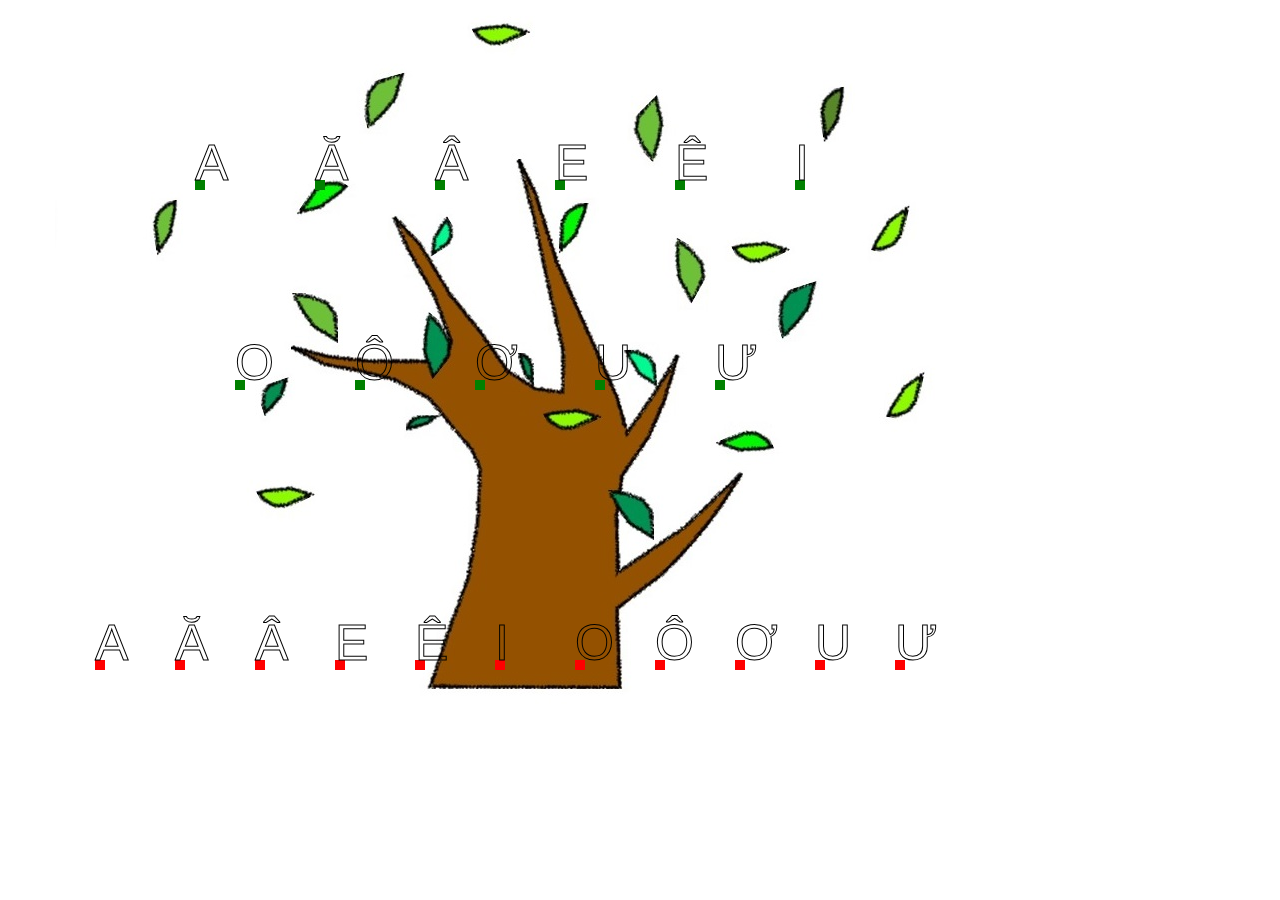
==== templates/game.html @ 7bb6c176 "v1204" ====
<html lang="en">
<head>
    <meta charset="UTF-8">
    <meta name="viewport" content="width=device-width, initial-scale=1.0">
    <meta http-equiv="X-UA-Compatible" content="IE=edge,chrome=1">
    
    <meta name="viewport" content="width=device-width, initial-scale=1">
    <link rel="stylesheet" href="https://maxcdn.bootstrapcdn.com/bootstrap/3.3.7/css/bootstrap.min.css">
    <script src="https://ajax.googleapis.com/ajax/libs/jquery/3.3.1/jquery.min.js"></script>
    <script src="https://maxcdn.bootstrapcdn.com/bootstrap/3.3.7/js/bootstrap.min.js"></script>
	<script type="text/javascript" src="game.js"></script>
	

    <title>補救遊戲</title>
</head>
<body>
	<div class="container">
		<canvas class="row" id='canvas' width="1000" height="760" style="background: #eee"></canvas>
		<button id="complete_btn" type="button" class="container btn btn-default" style="font-size: 32px; display: none;" onclick="complete(); ">很棒! 完成</button>

	</div>

	
</body>
</html>
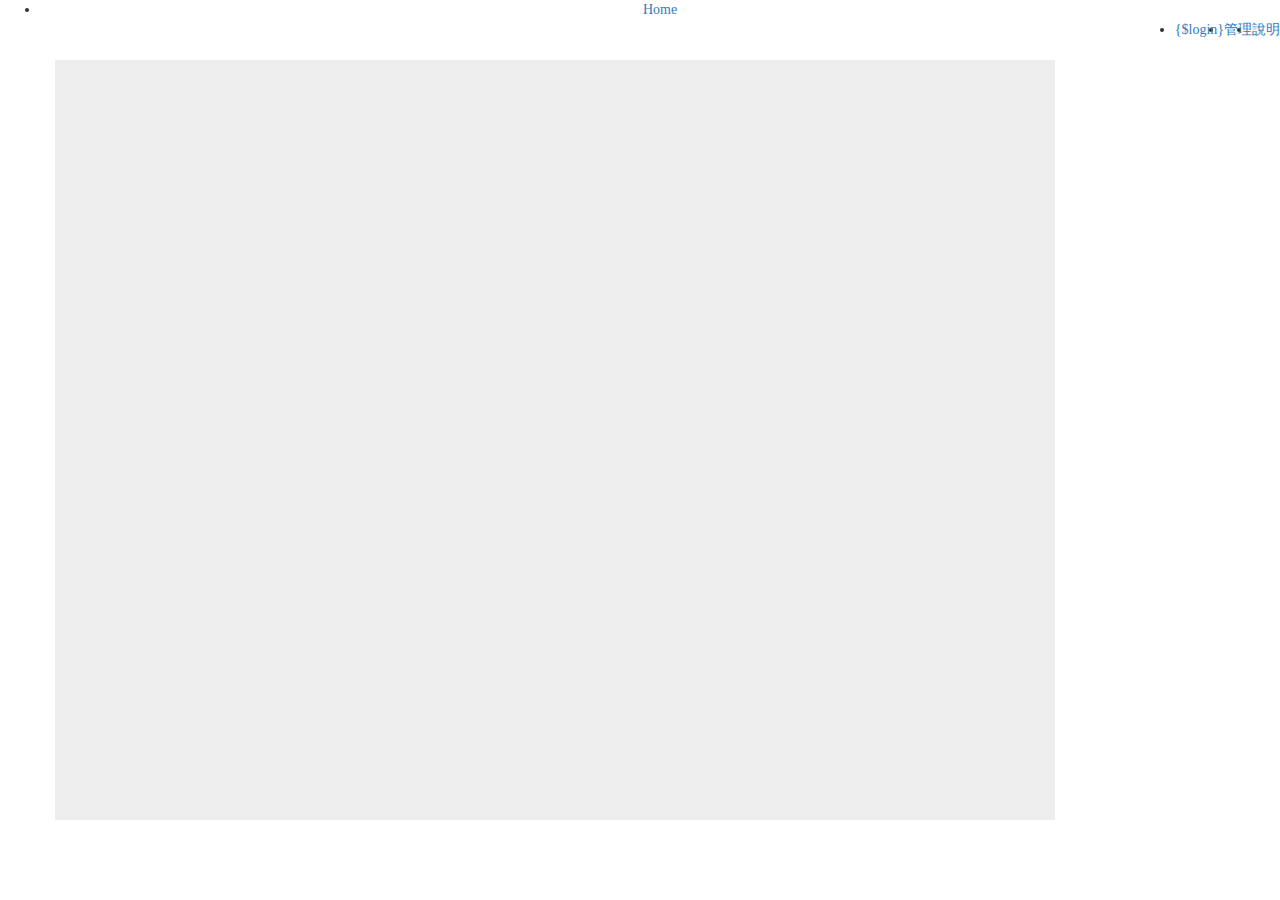
==== commit 1f0aa6cd: "V1207" ====
--- a/templates/game.html
+++ b/templates/game.html
@@ -8,13 +8,23 @@
     <link rel="stylesheet" href="https://maxcdn.bootstrapcdn.com/bootstrap/3.3.7/css/bootstrap.min.css">
     <script src="https://ajax.googleapis.com/ajax/libs/jquery/3.3.1/jquery.min.js"></script>
     <script src="https://maxcdn.bootstrapcdn.com/bootstrap/3.3.7/js/bootstrap.min.js"></script>
-	<script type="text/javascript" src="game.js"></script>
-	
+	<script type="text/javascript" src="templates/game.js"></script>
+    
+    <link rel="stylesheet" type="text/css" href="templates/CSS/mycss.css">
+    <link rel="stylesheet" type="text/css" href="templates/CSS/navbar.css">
 
     <title>補救遊戲</title>
 </head>
 <body>
-	<div class="container">
+    <ul id="navbar_ul" style="font-family: Microsoft JhengHei" align="center">
+        <li id="navbar_li"><a class="active" href="index.php" class="nav navbar-inverse" >Home</a></li>
+        <li id="navbar_li" style="float:right"><a href="#.php" >說明</a></li>
+        <li id="navbar_li" style="float:right"><a href="#.php" >管理</a></li>
+        <li id="navbar_li" style="float:right"><a href="{$login}.php" >{$login}</a></li>
+    </ul>
+
+
+	<div class="container" style="padding-top: 30px;">
 		<canvas class="row" id='canvas' width="1000" height="760" style="background: #eee"></canvas>
 		<button id="complete_btn" type="button" class="container btn btn-default" style="font-size: 32px; display: none;" onclick="complete(); ">很棒! 完成</button>
 
